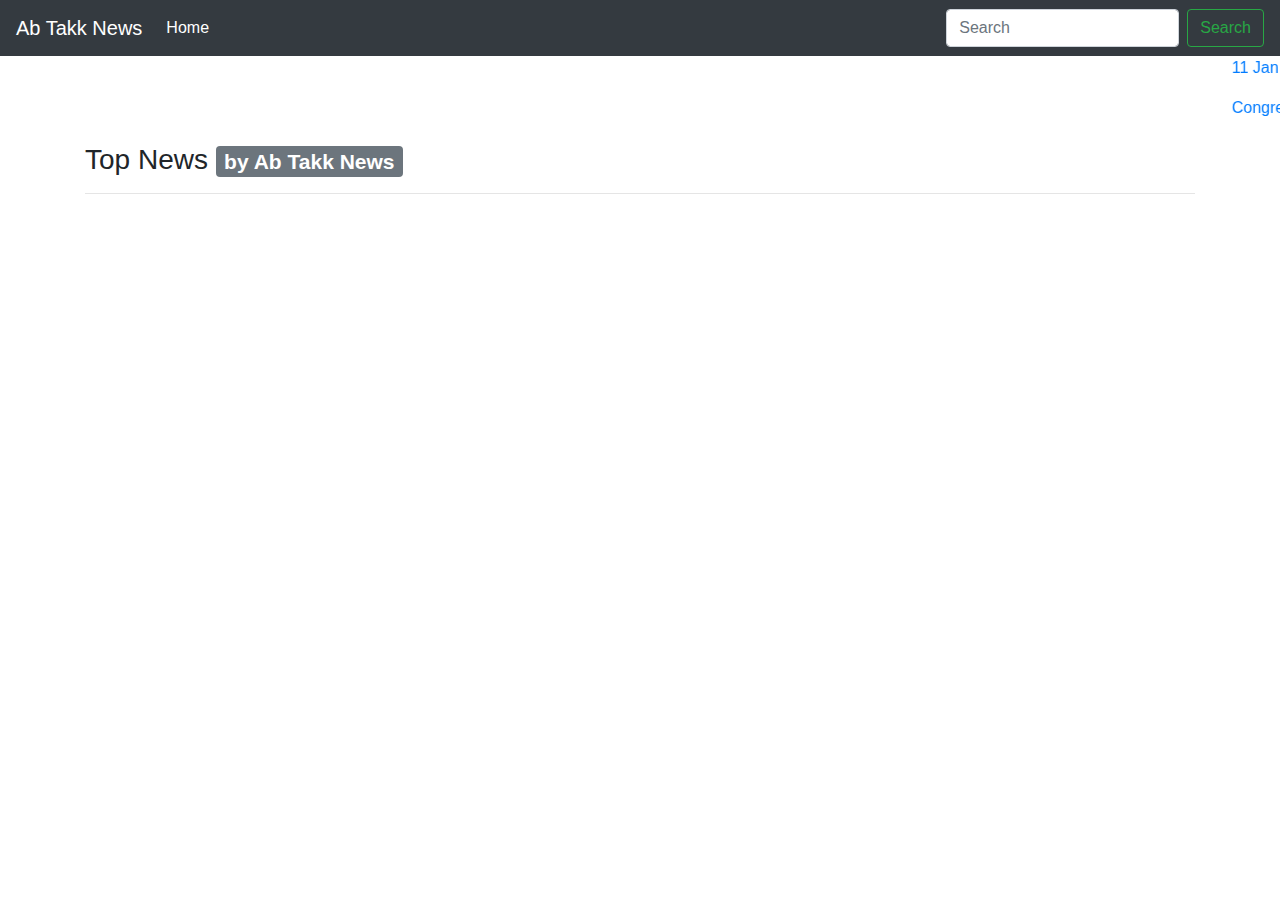
==== index.html @ 446f90c7 "Add files via upload" ====
<!doctype html>
<html lang="en">

<head>
  <!-- Required meta tags -->
  <meta charset="utf-8">
  <meta name="viewport" content="width=device-width, initial-scale=1, shrink-to-fit=no">

  <!-- Bootstrap CSS -->
  <link rel="stylesheet" href="https://stackpath.bootstrapcdn.com/bootstrap/4.3.1/css/bootstrap.min.css"
    integrity="sha384-ggOyR0iXCbMQv3Xipma34MD+dH/1fQ784/j6cY/iJTQUOhcWr7x9JvoRxT2MZw1T" crossorigin="anonymous">

  <title>Welcome To Ab Takk News</title>
</head>

<body>
  <nav class="navbar navbar-expand-lg navbar-dark bg-dark">
    <a class="navbar-brand" href="#">Ab Takk News</a>
    <button class="navbar-toggler" type="button" data-toggle="collapse" data-target="#navbarSupportedContent"
      aria-controls="navbarSupportedContent" aria-expanded="false" aria-label="Toggle navigation">
      <span class="navbar-toggler-icon"></span>
    </button>
    <div class="collapse navbar-collapse" id="navbarSupportedContent">
      <ul class="navbar-nav mr-auto">
        <li class="nav-item active">
          <a class="nav-link" href="#">Home <span class="sr-only">(current)</span></a>
        </li>
        
        
      </ul>
      <form class="form-inline my-2 my-lg-0">
        <input class="form-control mr-sm-2" type="search" placeholder="Search" aria-label="Search">
        <button class="btn btn-outline-success my-2 my-sm-0" type="submit">Search</button>
      </form>
    </div>
  </nav>
  <div class="breaking-news-section">
    <marquee direction="left" onmouseover="this.stop()" onmouseout="this.start()">
        <a href="#" class="breaking-news">
            <p class="bntime">11 Jan 2020</p>
            Congress under pressure to reach a deal</a>
    </marquee>
</div>
  <div class="container my-3">
    <h3>Top News <span class="badge badge-secondary">by Ab Takk News</span></h3>
    <hr>
    <div class="accordion" id="newsAccordion"></div>
  </div>
  <!-- Optional JavaScript -->
  <!-- jQuery first, then Popper.js, then Bootstrap JS -->
  <script src="https://code.jquery.com/jquery-3.3.1.slim.min.js"
    integrity="sha384-q8i/X+965DzO0rT7abK41JStQIAqVgRVzpbzo5smXKp4YfRvH+8abtTE1Pi6jizo"
    crossorigin="anonymous"></script>
  <script src="https://cdnjs.cloudflare.com/ajax/libs/popper.js/1.14.7/umd/popper.min.js"
    integrity="sha384-UO2eT0CpHqdSJQ6hJty5KVphtPhzWj9WO1clHTMGa3JDZwrnQq4sF86dIHNDz0W1"
    crossorigin="anonymous"></script>
  <script src="https://stackpath.bootstrapcdn.com/bootstrap/4.3.1/js/bootstrap.min.js"
    integrity="sha384-JjSmVgyd0p3pXB1rRibZUAYoIIy6OrQ6VrjIEaFf/nJGzIxFDsf4x0xIM+B07jRM"
    crossorigin="anonymous"></script>
  <script src="index.js"></script>
</body>

</html>
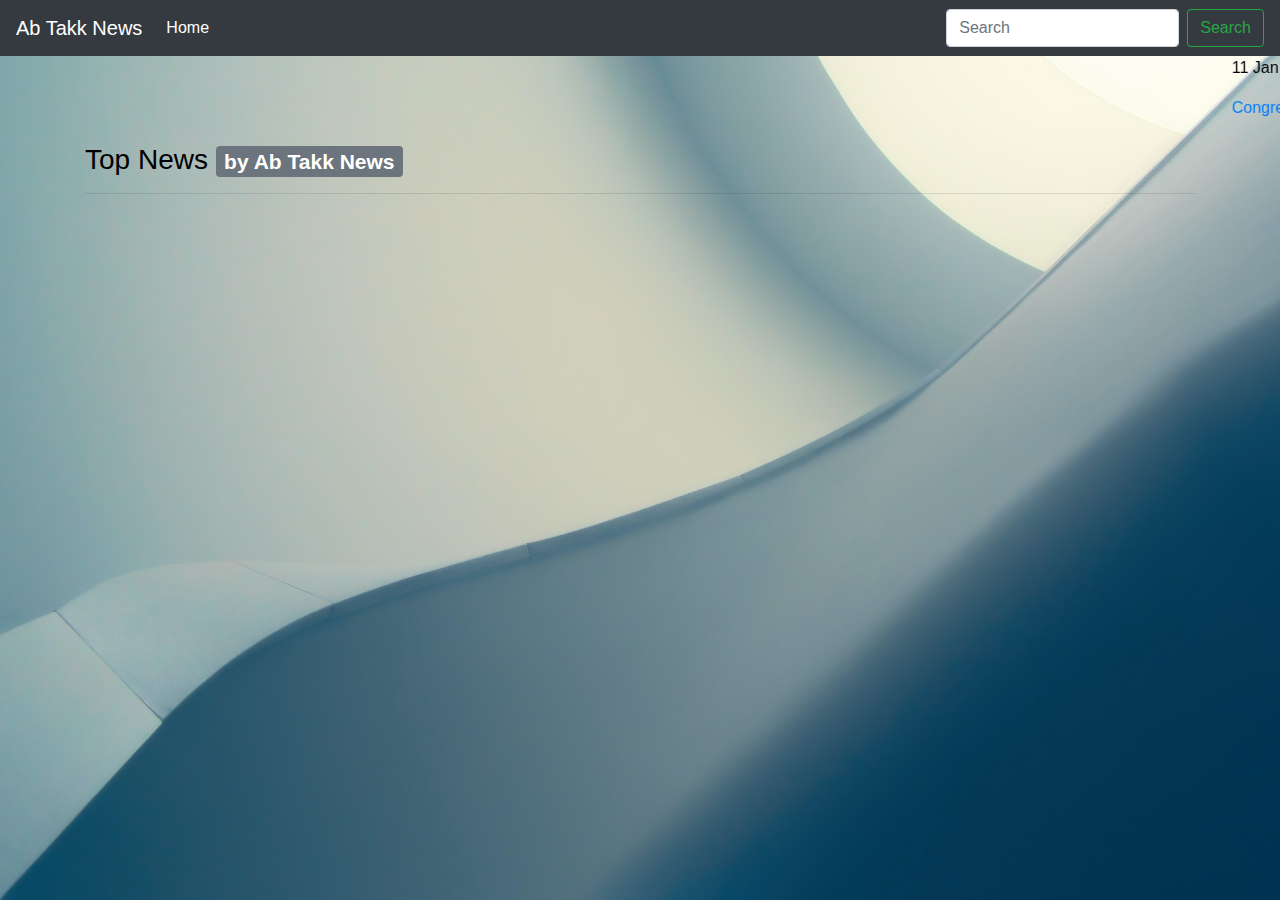
==== commit feb1581f: "Add files via upload" ====
--- a/index.html
+++ b/index.html
@@ -5,7 +5,7 @@
   <!-- Required meta tags -->
   <meta charset="utf-8">
   <meta name="viewport" content="width=device-width, initial-scale=1, shrink-to-fit=no">
-
+  <link rel="stylesheet" href="index.css">
   <!-- Bootstrap CSS -->
   <link rel="stylesheet" href="https://stackpath.bootstrapcdn.com/bootstrap/4.3.1/css/bootstrap.min.css"
     integrity="sha384-ggOyR0iXCbMQv3Xipma34MD+dH/1fQ784/j6cY/iJTQUOhcWr7x9JvoRxT2MZw1T" crossorigin="anonymous">
@@ -35,7 +35,7 @@
     </div>
   </nav>
   <div class="breaking-news-section">
-    <marquee direction="left" onmouseover="this.stop()" onmouseout="this.start()">
+    <marquee style="color: white; " direction="left" onmouseover="this.stop()" onmouseout="this.start()">
         <a href="#" class="breaking-news">
             <p class="bntime">11 Jan 2020</p>
             Congress under pressure to reach a deal</a>
@@ -46,6 +46,8 @@
     <hr>
     <div class="accordion" id="newsAccordion"></div>
   </div>
+
+
   <!-- Optional JavaScript -->
   <!-- jQuery first, then Popper.js, then Bootstrap JS -->
   <script src="https://code.jquery.com/jquery-3.3.1.slim.min.js"
--- a/index.css
+++ b/index.css
@@ -0,0 +1,14 @@
+
+body {
+   
+    align-items: center;
+    justify-content: center;
+    background-image: url(12.jpg);
+    background-repeat: no-repeat;
+    background-attachment: fixed;
+    background-size: cover;
+    color: black;
+}
+*{
+    color: black;
+}